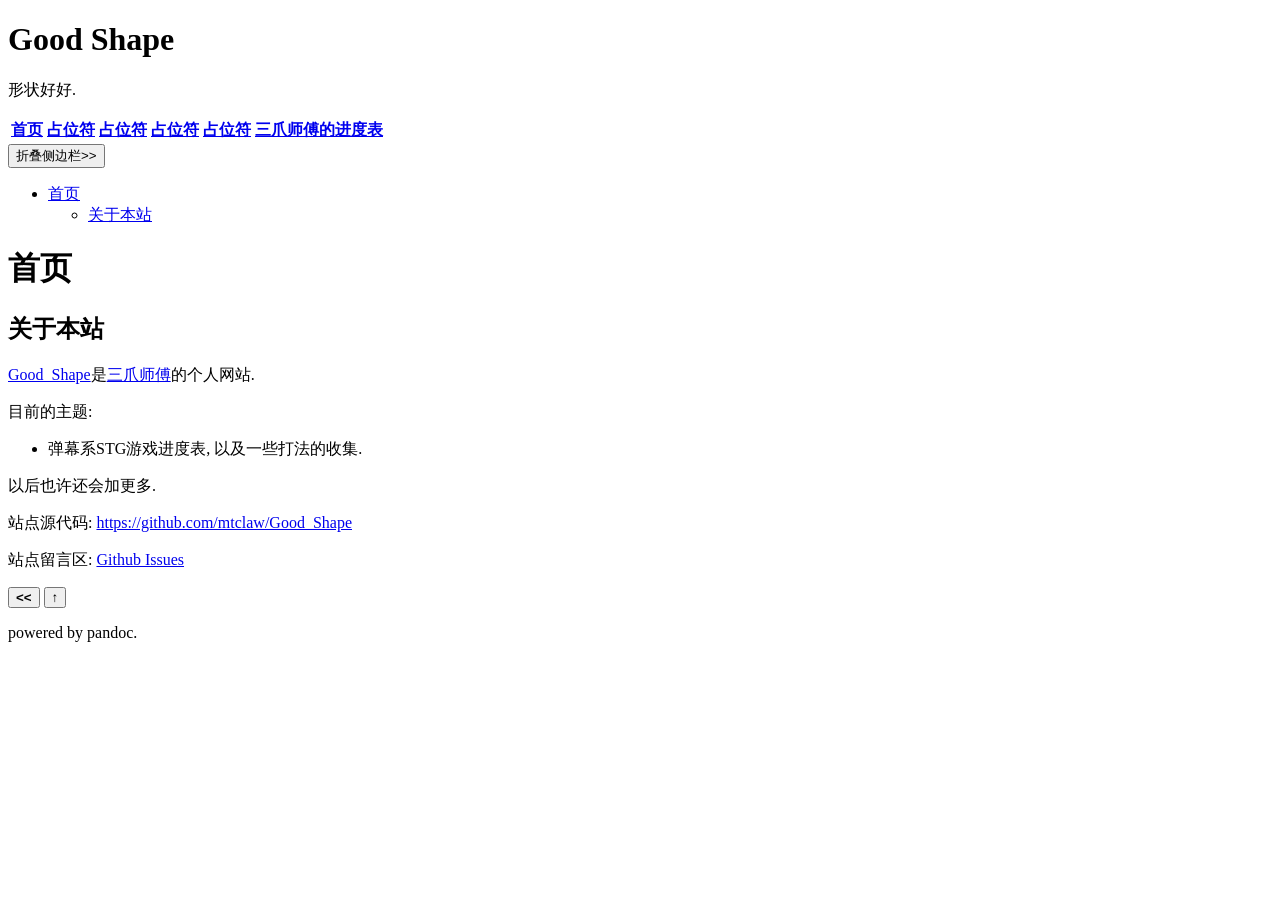
==== docs/index.html @ 3f6ff04c "2026.08.23 test build" ====
<!--
 * @Author: mtclaw kagamicannery@outlook.com
 * @Date: 2026-08-22 15:53:55
 * @LastEditors: mtclaw kagamicannery@outlook.com
 * @LastEditTime: 2026-08-22 17:03:17
-->

<!doctype html>
<html lang="zh-CN">
<head>
  <meta charset="utf-8">
  <meta name="viewport" content="width=device-width, initial-scale=1">
  <link rel="stylesheet" href="/css/style.css">
  <script src="/css/style.js" defer></script>
  <title>首页</title>
</head>
<body>

  <header>
    <div class="headertext">
    <h1>Good Shape
    </h1>
    <p>形状好好.</p>
    </div>
  </header>

  <nav>
    <table class="inlinetable">
      <tr>
          <td><a href="/index.html"><b>首页</b></a></td>
          <td><a href="javascript:void(0)"><b>占位符</b></a></td>
          <td><a href="javascript:void(0)"><b>占位符</b></a></td>
          <td><a href="javascript:void(0)"><b>占位符</b></a></td>
          <td><a href="javascript:void(0)"><b>占位符</b></a></td>
          <td><a href="/contributors/mtc/acheievement.html"><b>三爪师傅的进度表</b></a></td>
      </tr>
    </table>
  </nav>
  
  <div id="sidebar">
    <div class="board" id="category">
      <div class="catewrapper">
        <button id="collapse-sidebar-btn" onclick="toggleSidebar()">折叠侧边栏>></button>
      <ul>
      <li><a href="#首页" id="toc-首页">首页</a>
      <ul>
      <li><a href="#关于本站" id="toc-关于本站">关于本站</a></li>
      </ul></li>
      </ul>
      </div>
    </div>
  </div>
  
  <div class="content">
    <div id="maintext">
      <!--
       * @Author: mtclaw kagamicannery@outlook.com
       * @Date: 2026-08-22 16:50:01
       * @LastEditors: mtclaw kagamicannery@outlook.com
       * @LastEditTime: 2026-08-22 17:19:25
      -->
      <h1 id="首页">首页</h1>
      <h2 id="关于本站">关于本站</h2>
      <p><a href="#关于本站">Good_Shape</a>是<a
      href="./contributors/mtc/about.html">三爪师傅</a>的个人网站.</p>
      <p>目前的主题:</p>
      <ul>
      <li>弹幕系STG游戏进度表, 以及一些打法的收集.</li>
      </ul>
      <p>以后也许还会加更多.</p>
      <p>站点源代码: <a
      href="https://github.com/mtclaw/Good_Shape">https://github.com/mtclaw/Good_Shape</a></p>
      <p>站点留言区: <a
      href="https://github.com/mtclaw/Good_Shape/issues">Github
      Issues</a></p>
    </div>
  </div>

  <div id="float-button-group">
    <button class="float-btn hidden" id="expand-sidebar-btn" onclick="toggleSidebar()" title="展开侧边栏"><b><<</b></button>
    <button class="float-btn" onclick="returnToTop()" title="回到开头"><b>↑</b></button>
  </div>

  <footer>
    <p>powered by pandoc.</p>
  </footer>
</body>
</html>
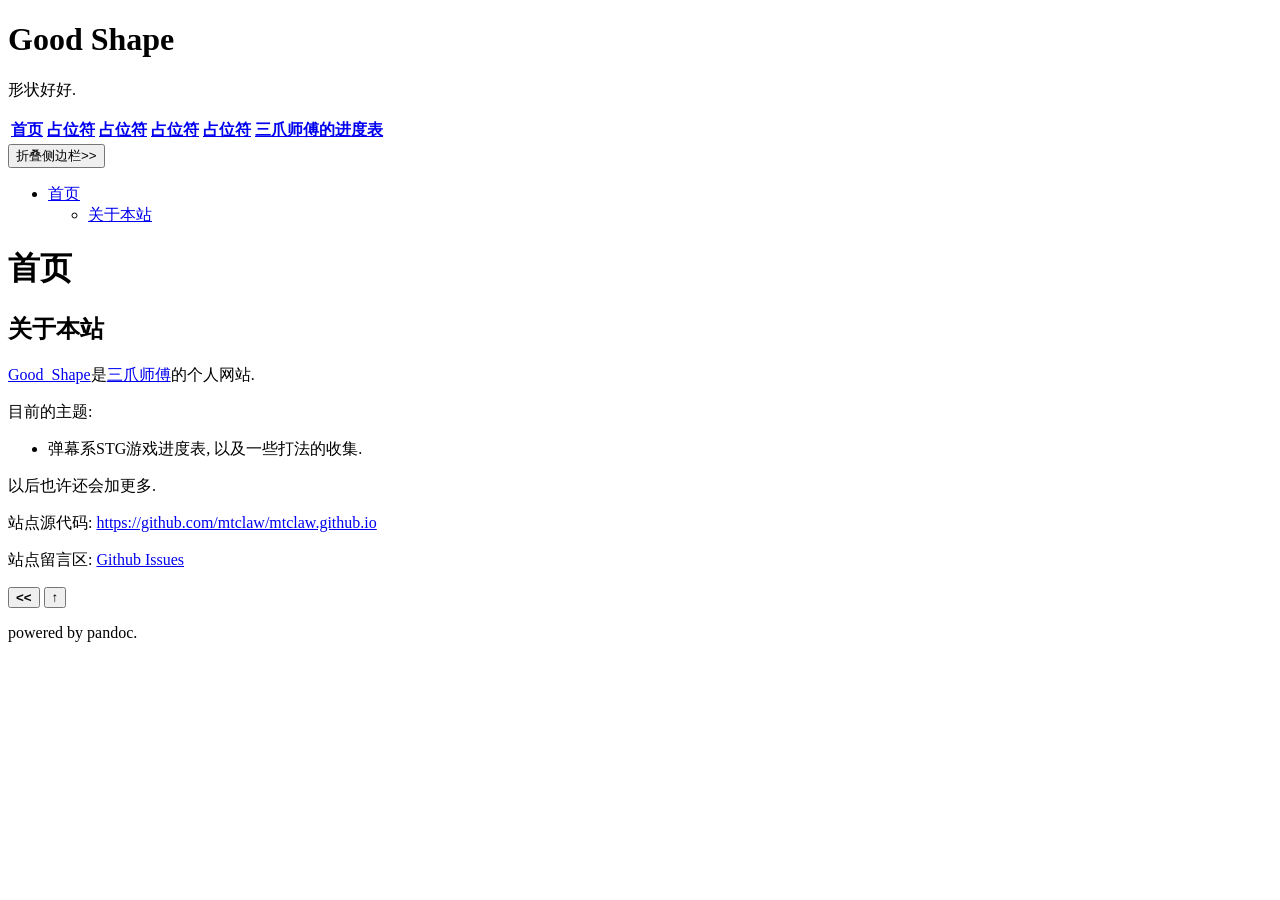
==== commit 210d0cc6: "fix broken link in index.html" ====
--- a/docs/index.html
+++ b/docs/index.html
@@ -57,7 +57,7 @@
        * @Author: mtclaw kagamicannery@outlook.com
        * @Date: 2026-08-22 16:50:01
        * @LastEditors: mtclaw kagamicannery@outlook.com
-       * @LastEditTime: 2026-08-22 17:19:25
+       * @LastEditTime: 2026-08-23 02:40:17
       -->
       <h1 id="首页">首页</h1>
       <h2 id="关于本站">关于本站</h2>
@@ -69,9 +69,9 @@
       </ul>
       <p>以后也许还会加更多.</p>
       <p>站点源代码: <a
-      href="https://github.com/mtclaw/Good_Shape">https://github.com/mtclaw/Good_Shape</a></p>
+      href="https://github.com/mtclaw/mtclaw.github.io">https://github.com/mtclaw/mtclaw.github.io</a></p>
       <p>站点留言区: <a
-      href="https://github.com/mtclaw/Good_Shape/issues">Github
+      href="https://github.com/mtclaw/mtclaw.github.io/issues">Github
       Issues</a></p>
     </div>
   </div>
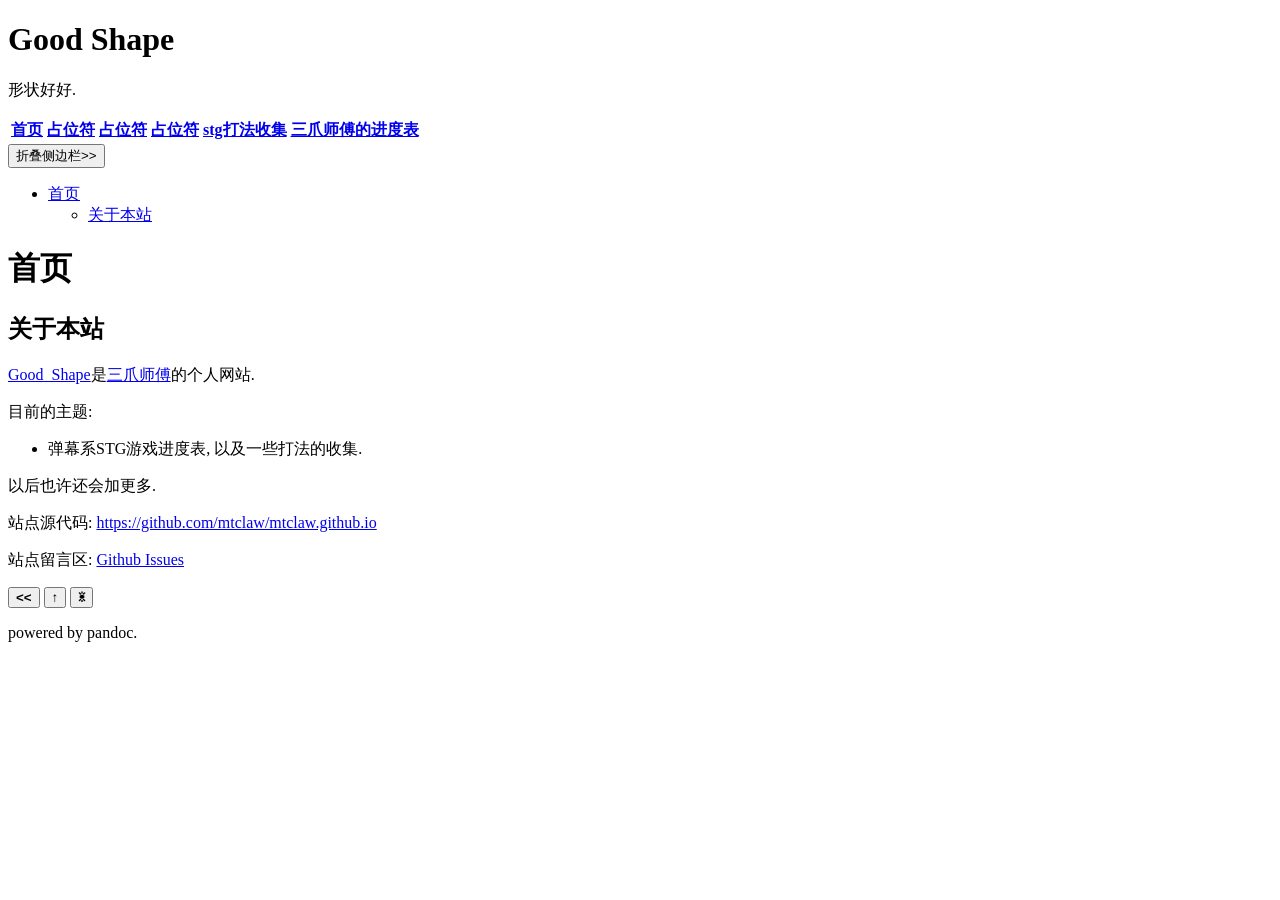
==== commit df3c36e4: "add light / dark mode" ====
--- a/docs/index.html
+++ b/docs/index.html
@@ -2,7 +2,7 @@
  * @Author: mtclaw kagamicannery@outlook.com
  * @Date: 2026-08-22 15:53:55
  * @LastEditors: mtclaw kagamicannery@outlook.com
- * @LastEditTime: 2026-08-22 17:03:17
+ * @LastEditTime: 2026-10-11 03:26:26
 -->
 
 <!doctype html>
@@ -10,6 +10,28 @@
 <head>
   <meta charset="utf-8">
   <meta name="viewport" content="width=device-width, initial-scale=1">
+  <meta name="color-scheme" content="light dark">
+
+  <!-- 防闪烁：必须在 <link rel="stylesheet"> 之前 -->
+  <script>
+    var saved = localStorage.getItem('theme');
+    if (saved) document.documentElement.dataset.theme = saved;
+  </script>
+   <!-- 按主题刷新页面 -->
+  <script>
+    if (!document.documentElement.dataset.theme) {
+      document.documentElement.dataset.theme =
+        matchMedia('(prefers-color-scheme: dark)').matches ? 'dark' : 'light';
+    }
+    else {
+      if(document.documentElement.dataset.theme == 'dark') {
+        const expandbtn = document.getElementById('toggle-theme-btn');
+        expandbtn.textContent = '☀';
+      }
+    }
+  </script>
+
+  <link rel="shortcut icon" href="/asset/favicon.ico" type="image/x-icon">
   <link rel="stylesheet" href="/css/style.css">
   <script src="/css/style.js" defer></script>
   <title>首页</title>
@@ -31,7 +53,7 @@
           <td><a href="javascript:void(0)"><b>占位符</b></a></td>
           <td><a href="javascript:void(0)"><b>占位符</b></a></td>
           <td><a href="javascript:void(0)"><b>占位符</b></a></td>
-          <td><a href="javascript:void(0)"><b>占位符</b></a></td>
+          <td><a href="/stgcheatsheet.html"><b>stg打法收集</b></a></td>
           <td><a href="/contributors/mtc/acheievement.html"><b>三爪师傅的进度表</b></a></td>
       </tr>
     </table>
@@ -78,7 +100,8 @@
 
   <div id="float-button-group">
     <button class="float-btn hidden" id="expand-sidebar-btn" onclick="toggleSidebar()" title="展开侧边栏"><b><<</b></button>
-    <button class="float-btn" onclick="returnToTop()" title="回到开头"><b>↑</b></button>
+    <button class="float-btn" id="return-to-top-btn" onclick="returnToTop()" title="回到开头"><b>↑</b></button>
+    <button class="float-btn" id="toggle-theme-btn" onclick="toggleLightDark()" title="切换配色方案"><b>☀</b></button>
   </div>
 
   <footer>
